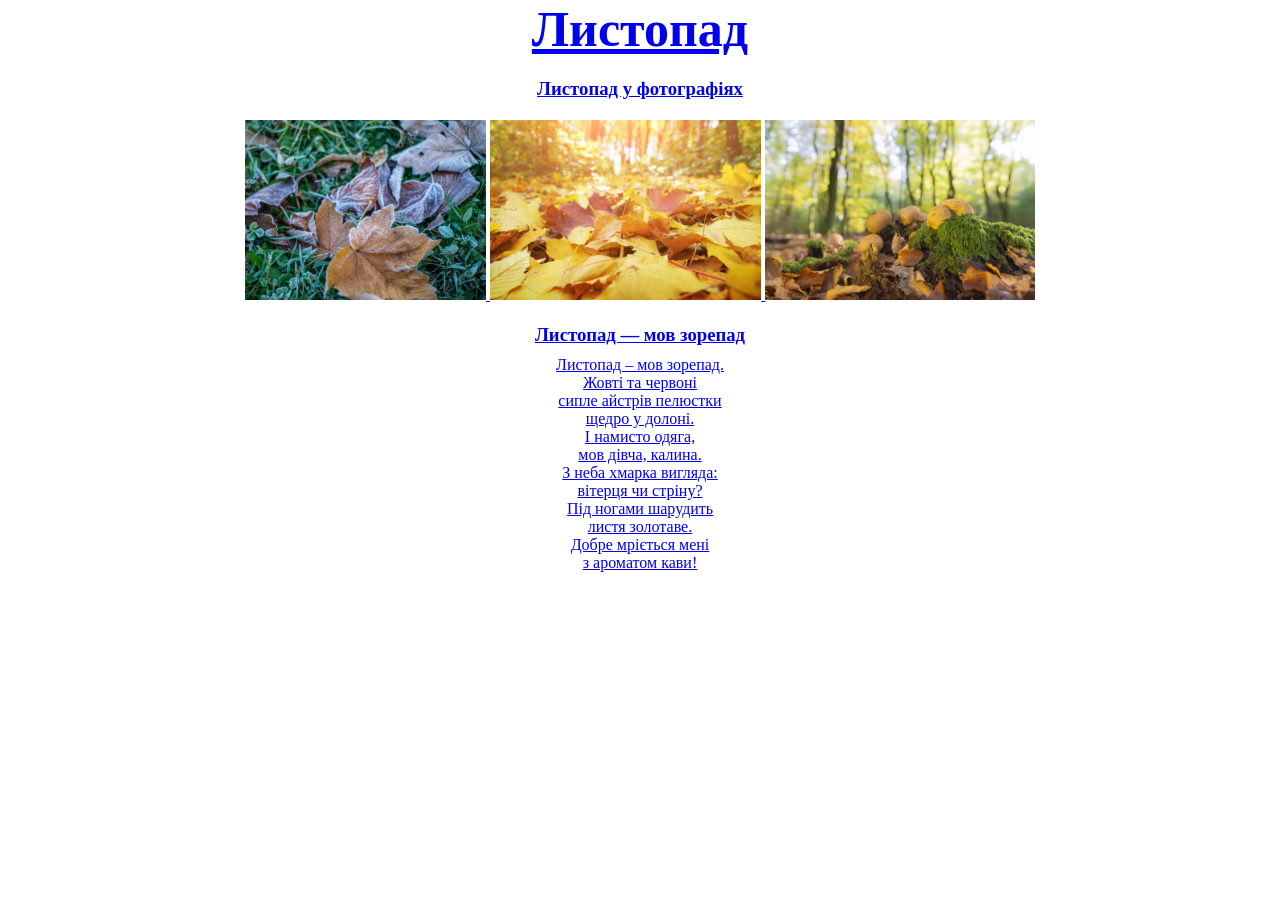
==== November.html @ c9e1b066 "Add files via upload" ====
<!DOCTYPE html>
<html lang="en">
<head>
	<meta charset="UTF-8">
	<meta name="viewport" content="width=device-width, initial-scale=1.0">
	<title>залік Тисленко</title>
	<link rel="stylesheet"href="style.css">
</head>
<body>
	<a href="November">
	<h1>Листопад</h1>
	<h3>Листопад у фотографіях</h3>
	<div class="image">
	<img src="img/листопад1.jpg">
	<img src="img/листопад2.jpg">
	<img src="img/листопад3.jpg">
	<h3>Листопад — мов зорепад</h3>
	<div class="poem">
		<p>
			Листопад – мов зорепад. <br>
			Жовті та червоні <br>
			сипле айстрів пелюстки <br>
			щедро у долоні. <br>
		</p>
		<p>
			І намисто одяга, <br>
			мов дівча, калина. <br>
			З неба хмарка вигляда: <br>
			вітерця чи стріну? <br>
		</p>
		<p>
		Під ногами шарудить <br>
		листя золотаве. <br>
		Добре мріється мені <br>
		з ароматом кави!<br>
		</p>
</div>
</body>
</html>
---- style.css ----
*{
	padding:0;
	margin:0;
	box-sizing:border-box;
}
body{
	background:url(img/Зима26.png);
}
.box{
	width:960px;
	height:1000px;
	margin:50px auto;
	background:#fff;
	border:20px;
}
img{
	padding-top:20px;
	height:200px;
	text-align:center;
}
h1{
	text-align:center;
	collor:#ac1406;
	font-size:50px;
}
h2{
	font-size:40px;
	padding-top:20px;
	collor:#213210;
	text-align:center;
}
h3{
	fant-size:30px;
	text-align:center;
	padding-top:20px;
	collor:#213210;
}
h4{
	font-size:20px;
	text-align:center;
	padding-top:10px;
	padding-bottom:10px;
	collor:#fff;
	background:#738b2a;
	padding-top:10px;
}
p{
collor:#00066;
fant-size:20px;
}
.poem{
	text-align:center;
	padding-top:10px;
}
.text1{
	text-align:left;
}
.text2{
	text-align:right;
}
.text3{
	text-align:center;
}
.image{
	text-align:center;
}
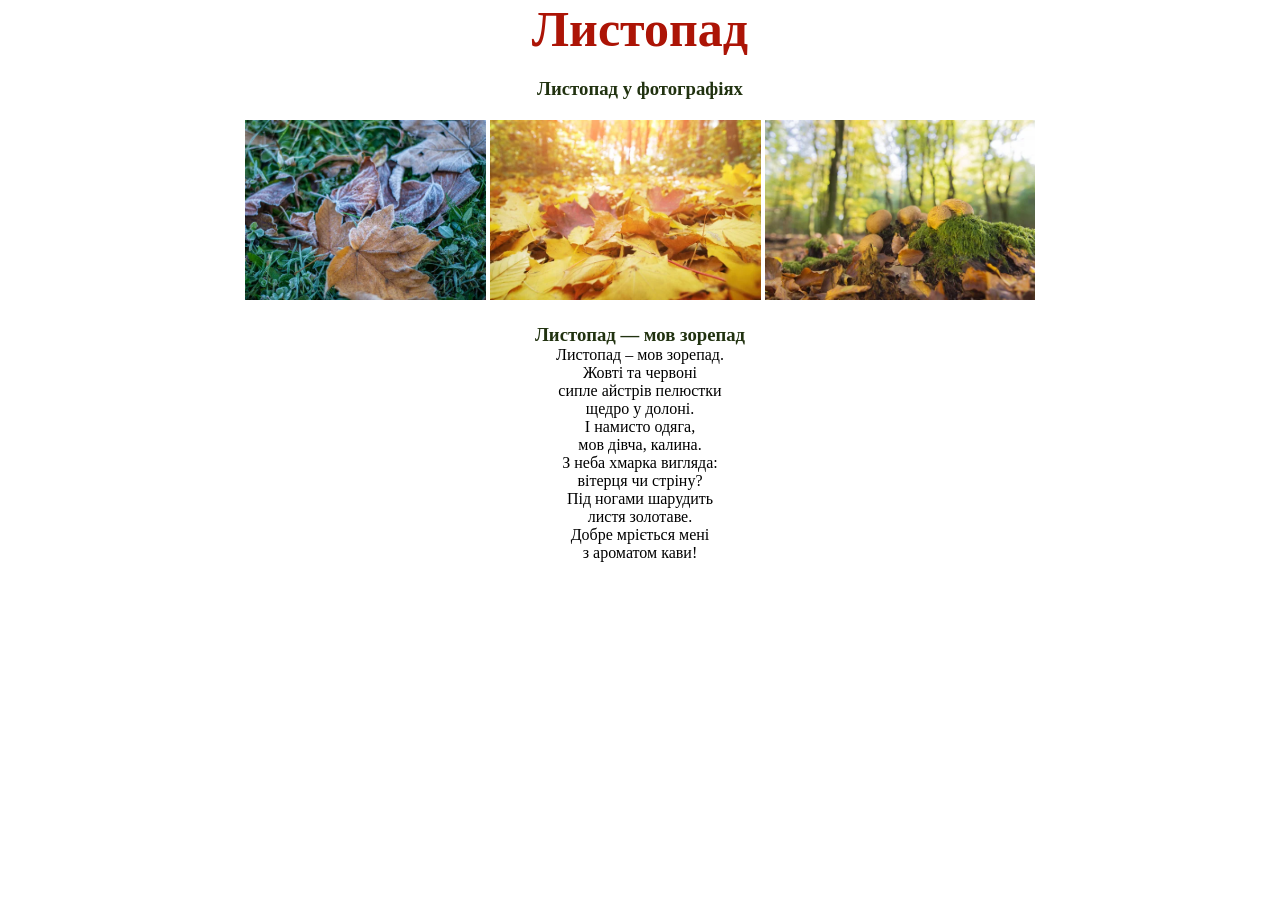
==== commit f381747b: "Refactor November.html structure and content" ====
--- a/November.html
+++ b/November.html
@@ -1,13 +1,14 @@
 <!DOCTYPE html>
+<html>
 <html lang="en">
 <head>
 	<meta charset="UTF-8">
 	<meta name="viewport" content="width=device-width, initial-scale=1.0">
-	<title>залік Тисленко</title>
+	<title>Листопад</title>
 	<link rel="stylesheet"href="style.css">
 </head>
 <body>
-	<a href="November">
+	<div class="container">
 	<h1>Листопад</h1>
 	<h3>Листопад у фотографіях</h3>
 	<div class="image">
@@ -15,25 +16,23 @@
 	<img src="img/листопад2.jpg">
 	<img src="img/листопад3.jpg">
 	<h3>Листопад — мов зорепад</h3>
-	<div class="poem">
-		<p>
-			Листопад – мов зорепад. <br>
+			<p>Листопад – мов зорепад. <br>
 			Жовті та червоні <br>
 			сипле айстрів пелюстки <br>
-			щедро у долоні. <br>
+			щедро у долоні. 
 		</p>
 		<p>
 			І намисто одяга, <br>
 			мов дівча, калина. <br>
 			З неба хмарка вигляда: <br>
-			вітерця чи стріну? <br>
+			вітерця чи стріну? 
 		</p>
 		<p>
 		Під ногами шарудить <br>
 		листя золотаве. <br>
 		Добре мріється мені <br>
-		з ароматом кави!<br>
+		з ароматом кави!
 		</p>
 </div>
 </body>
-</html>+</html>
--- a/style.css
+++ b/style.css
@@ -20,32 +20,32 @@
 }
 h1{
 	text-align:center;
-	collor:#ac1406;
+	color:#ac1406;
 	font-size:50px;
 }
 h2{
 	font-size:40px;
 	padding-top:20px;
-	collor:#213210;
+	color:#213210;
 	text-align:center;
 }
 h3{
 	fant-size:30px;
 	text-align:center;
 	padding-top:20px;
-	collor:#213210;
+	color:#213210;
 }
 h4{
 	font-size:20px;
 	text-align:center;
 	padding-top:10px;
 	padding-bottom:10px;
-	collor:#fff;
+	color:#fff;
 	background:#738b2a;
 	padding-top:10px;
 }
 p{
-collor:#00066;
+color:#00066;
 fant-size:20px;
 }
 .poem{
@@ -63,4 +63,4 @@
 }
 .image{
 	text-align:center;
-}+}
